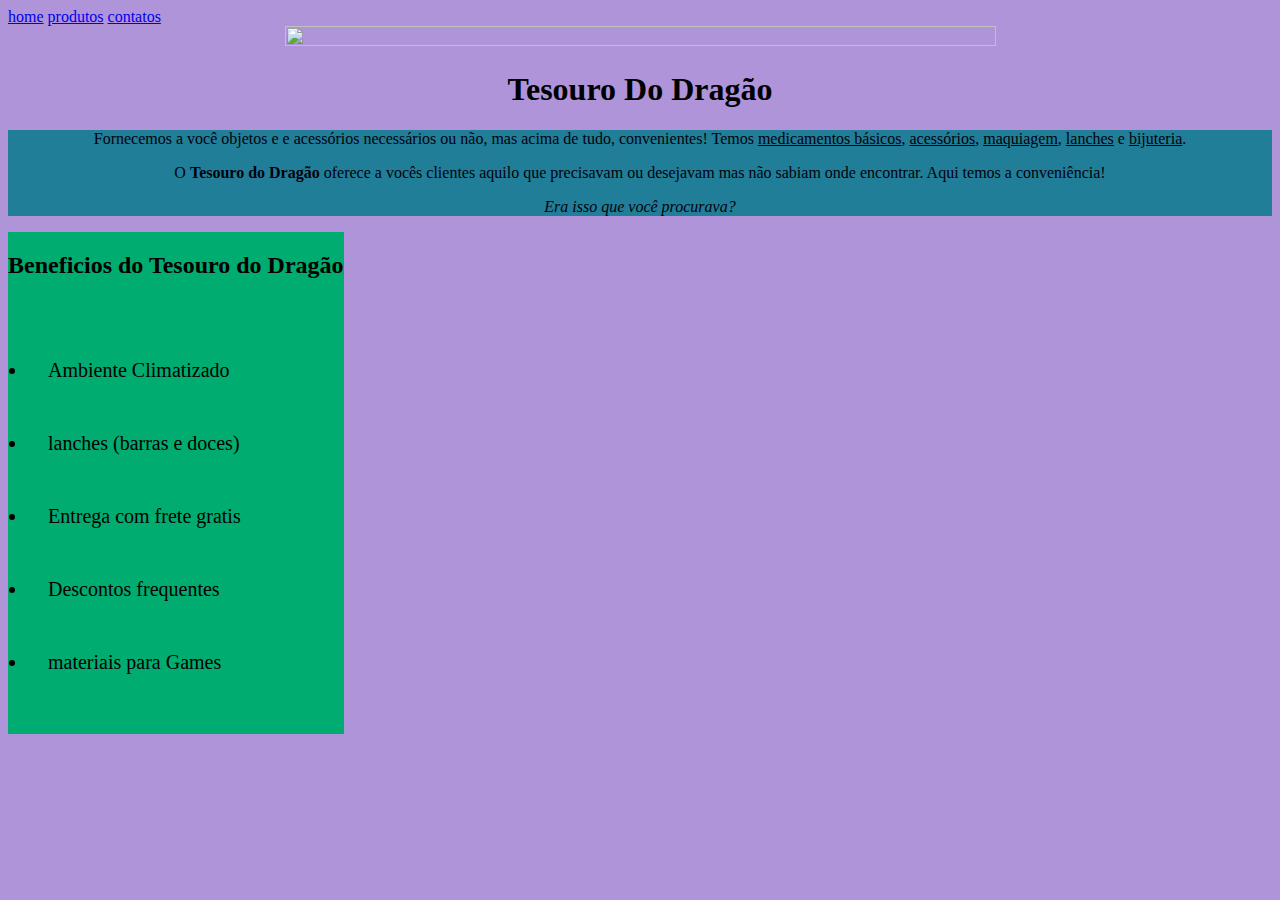
==== index.html @ 3146a4db "atualizando" ====
<!DOCTYPE html>
<html>
    <head>
        <meta charset='utf-8'>
        <meta http-equiv='X-UA-Compatible' content='IE=edge'>
        <title>Tesouro Do Dragão</title>
        <link rel="stylesheet" type="text/css" href="style.css">    
    </head>
    <body>
        <header>
<nav class="cabecalho">
    <a href="Index.html">home</a>
    <a href="produtos.html">produtos</a>
    <a href="contatos">contatos</a>
</nav>
        </header>
        <main>
        <img class="capa" src="CapaImgDragao.jpg">
        <h1 style="text-align: center;">Tesouro Do Dragão</h1>
            <div class="conteudo">
            <p>Fornecemos a você objetos e e acessórios necessários ou não, mas acima de tudo, convenientes!
            Temos <u>medicamentos básicos</u>, <u>acessórios</u>,
            <u>maquiagem</u>, <u>lanches</u> e <u>bijuteria</u>.</p>

                <p>O <strong>Tesouro do Dragão</strong> oferece a vocês clientes aquilo que precisavam ou
                desejavam mas não sabiam onde encontrar. Aqui temos a conveniência!</p>
                <p id="style="font-size: 30px;"><em>Era isso que você procurava?</em></p>
                </div>
        </main>
        <section class="beneficios">
            <h2>Beneficios do Tesouro do Dragão</h2>
            <ul>
                <li>Ambiente Climatizado </li>
                <li>lanches (barras e doces) </li>
                <li>Entrega com frete gratis </li>
                <li>Descontos frequentes </li>
                <li>materiais para Games</li>
            </ul>
            <img>
        </section>
    </body>
</html>
---- style.css ----
body{
    background: #af94da;
}

main {
    text-align: center;
}
#slogan{ 
    font-size:25px;
}
.capa{
    width: 75%;
    height: 80%;
}
.conteudo{
    background-color: rgb(32, 126, 152);
    font-family: Cambria, Cochin, Georgia, Times, 'Times New Roman', serif;
    color: rgb(2, 2, 12);
}
.beneficios{
    background-color: rgb(0, 172, 112);
    display: inline-block;
}
ul{
    display: inline-block;
    vertical-align: top;
    padding: 10px;
    font-size: 20px;
}
li{
    padding: 20px;
    margin: 10px;
}
.foto-beneficio{
    width: 50%;
    text-align: right;
    padding: 10px;
}
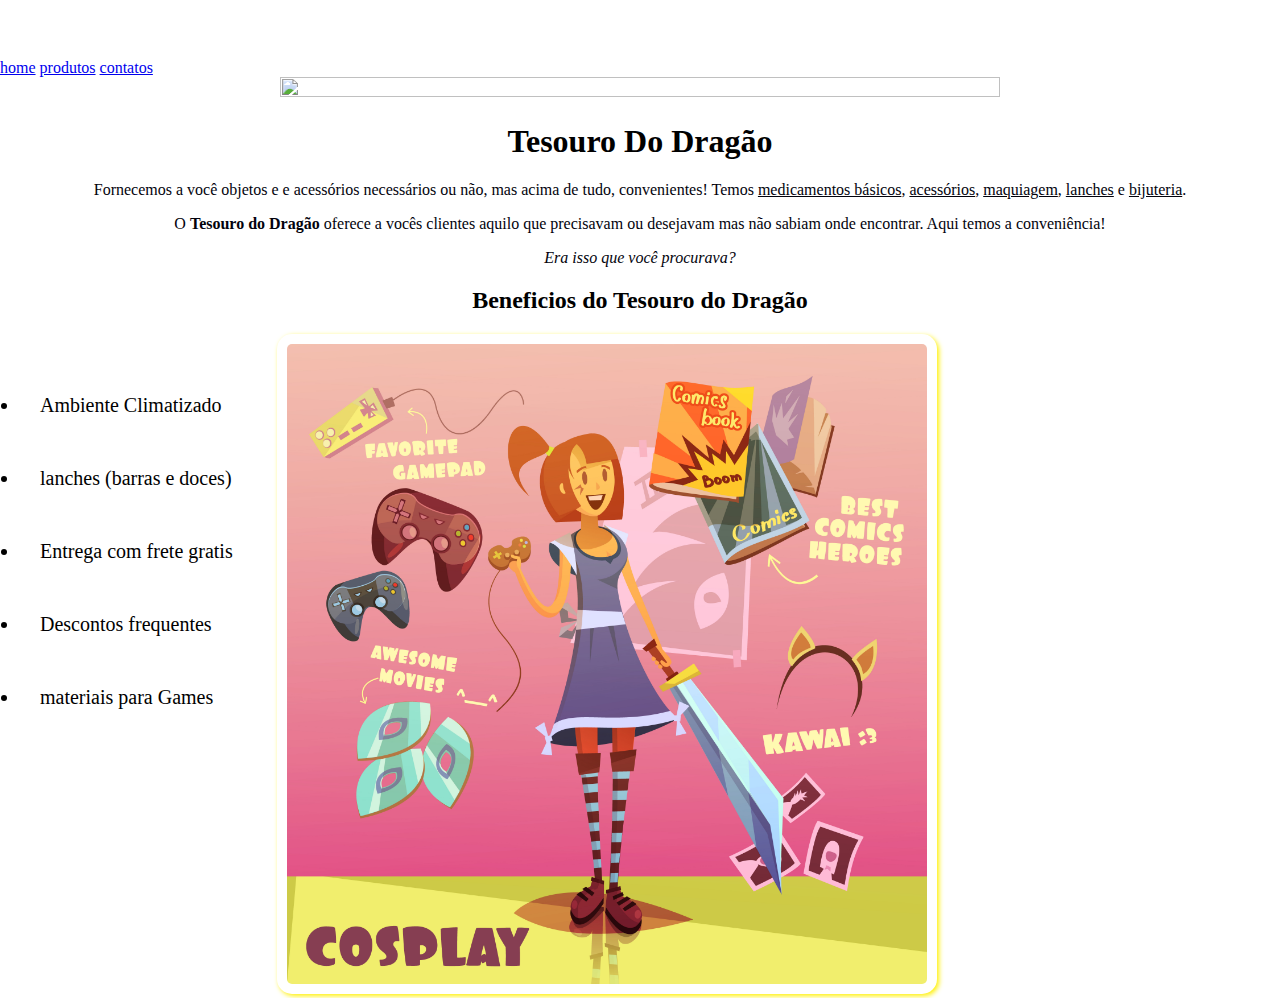
==== commit 5a813cbc: "atualizando" ====
--- a/index.html
+++ b/index.html
@@ -8,11 +8,14 @@
     </head>
     <body>
         <header>
-<nav class="cabecalho">
-    <a href="Index.html">home</a>
-    <a href="produtos.html">produtos</a>
-    <a href="contatos">contatos</a>
-</nav>
+    <div class="caixa">
+        <h3><img class="foto-logo" src=></h3>
+        <nav class="cabecalho">
+            <a href="Index.html">home</a>
+            <a href="produtos.html">produtos</a>
+            <a href="contatos">contatos</a>
+        </nav>  
+    </div>
         </header>
         <main>
         <img class="capa" src="CapaImgDragao.jpg">
@@ -36,7 +39,8 @@
                 <li>Descontos frequentes </li>
                 <li>materiais para Games</li>
             </ul>
-            <img>
+            <img class="foto-beneficio" src="foto-beneficio.jpg">
+        
         </section>
     </body>
 </html>--- a/style.css
+++ b/style.css
@@ -1,7 +1,14 @@
 body{
-    background: #af94da;
+    background:linear-gradient( #af94da,rgb0, 172, 112,blackground-color rgb(32, 126, 152));
+
+    
+    margin: 0 auto;
 }
-
+.foto-logo{
+    width: 10%;
+    margin-left: 18px;
+    border-radius: 100%;
+}
 main {
     text-align: center;
 }
@@ -13,13 +20,13 @@
     height: 80%;
 }
 .conteudo{
-    background-color: rgb(32, 126, 152);
+    
     font-family: Cambria, Cochin, Georgia, Times, 'Times New Roman', serif;
     color: rgb(2, 2, 12);
 }
-.beneficios{
-    background-color: rgb(0, 172, 112);
-    display: inline-block;
+
+.beneficios h2{
+    text-align: center;
 }
 ul{
     display: inline-block;
@@ -35,4 +42,6 @@
     width: 50%;
     text-align: right;
     padding: 10px;
+    border-radius: 15px;
+    box-shadow: 2px 2px 5px #fff000;
 }
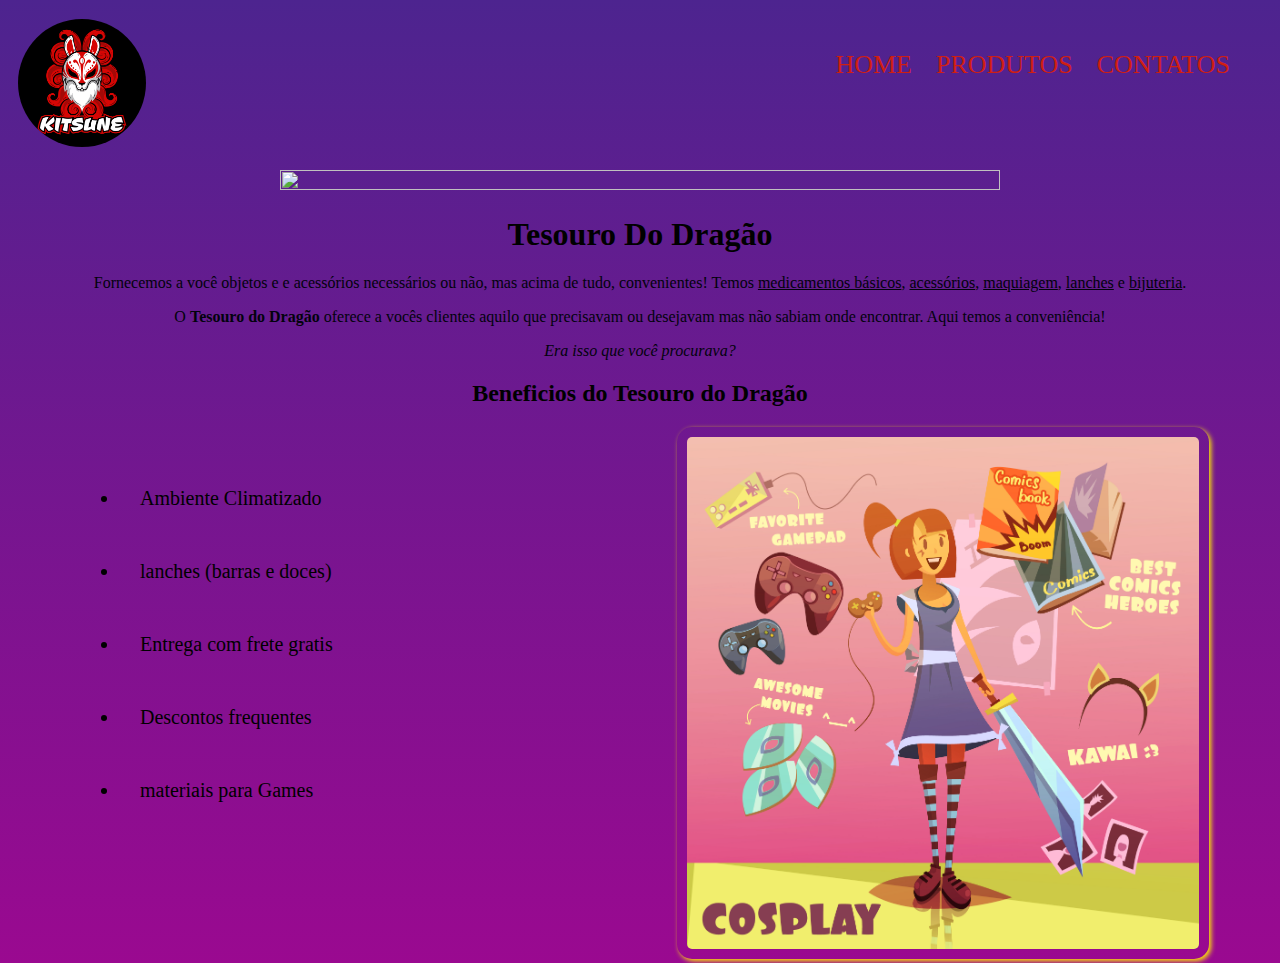
==== commit 571c8f6d: "Atualizando" ====
--- a/index.html
+++ b/index.html
@@ -8,8 +8,8 @@
     </head>
     <body>
         <header>
-    <div class="caixa">
-        <h3><img class="foto-logo" src=></h3>
+        <div class="caixa">
+        <h3><img class="foto-logo" src="logo.jpg"></h3>
         <nav class="cabecalho">
             <a href="Index.html">home</a>
             <a href="produtos.html">produtos</a>
--- a/style.css
+++ b/style.css
@@ -1,6 +1,5 @@
 body{
-    background:linear-gradient( #af94da,rgb0, 172, 112,blackground-color rgb(32, 126, 152));
-
+    background: linear-gradient( #4d248f, rgb(154, 9, 144));
     
     margin: 0 auto;
 }
@@ -8,6 +7,24 @@
     width: 10%;
     margin-left: 18px;
     border-radius: 100%;
+}
+nav {
+    position: absolute;
+    top: 50px;
+    right: 50px;
+}
+nav a{
+    font-size: 26px;
+    text-decoration: none;
+    text-transform: uppercase;
+    padding-left: 20px;
+    color: #cf1f12;
+}
+nav a:hover{
+    font-size: 32px;
+    font-weight: bolder;
+    text-shadow: 2px 3px 5px #0000ff;
+    transition: 0.5s;
 }
 main {
     text-align: center;
@@ -33,13 +50,15 @@
     vertical-align: top;
     padding: 10px;
     font-size: 20px;
+    margin-left: 100px;
+    margin-right: 300px;
 }
 li{
     padding: 20px;
     margin: 10px;
 }
 .foto-beneficio{
-    width: 50%;
+    width: 40%;
     text-align: right;
     padding: 10px;
     border-radius: 15px;
